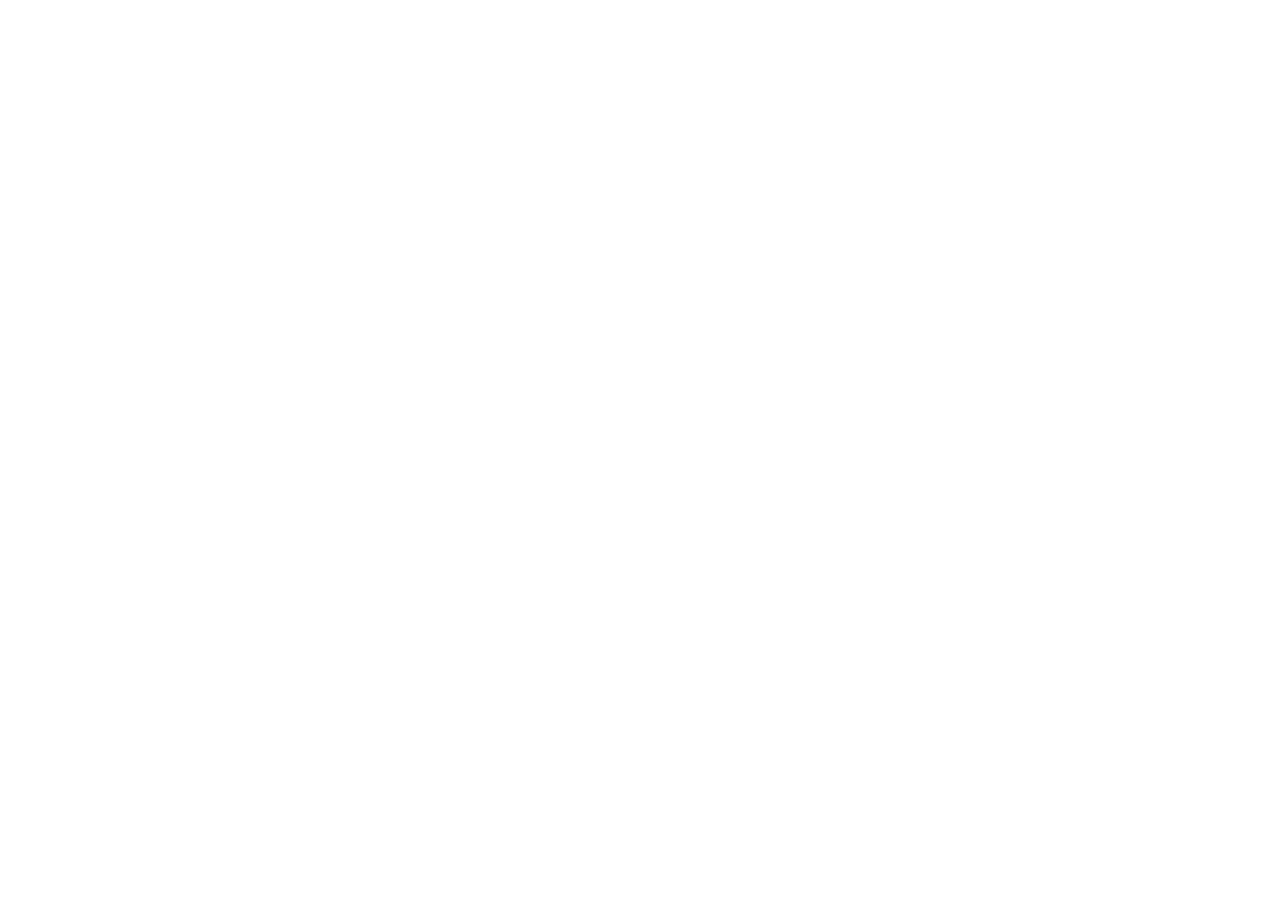
==== index.html @ d23fb535 "Initial commit" ====
<!DOCTYPE html>
<html lang="en">
<head>
  <meta charset="UTF-8">
  <meta http-equiv="X-UA-Compatible" content="IE=edge">
  <meta name="viewport" content="width=device-width, initial-scale=1.0">
  <title>Document</title>
</head>
<body>
  
</body>
</html>
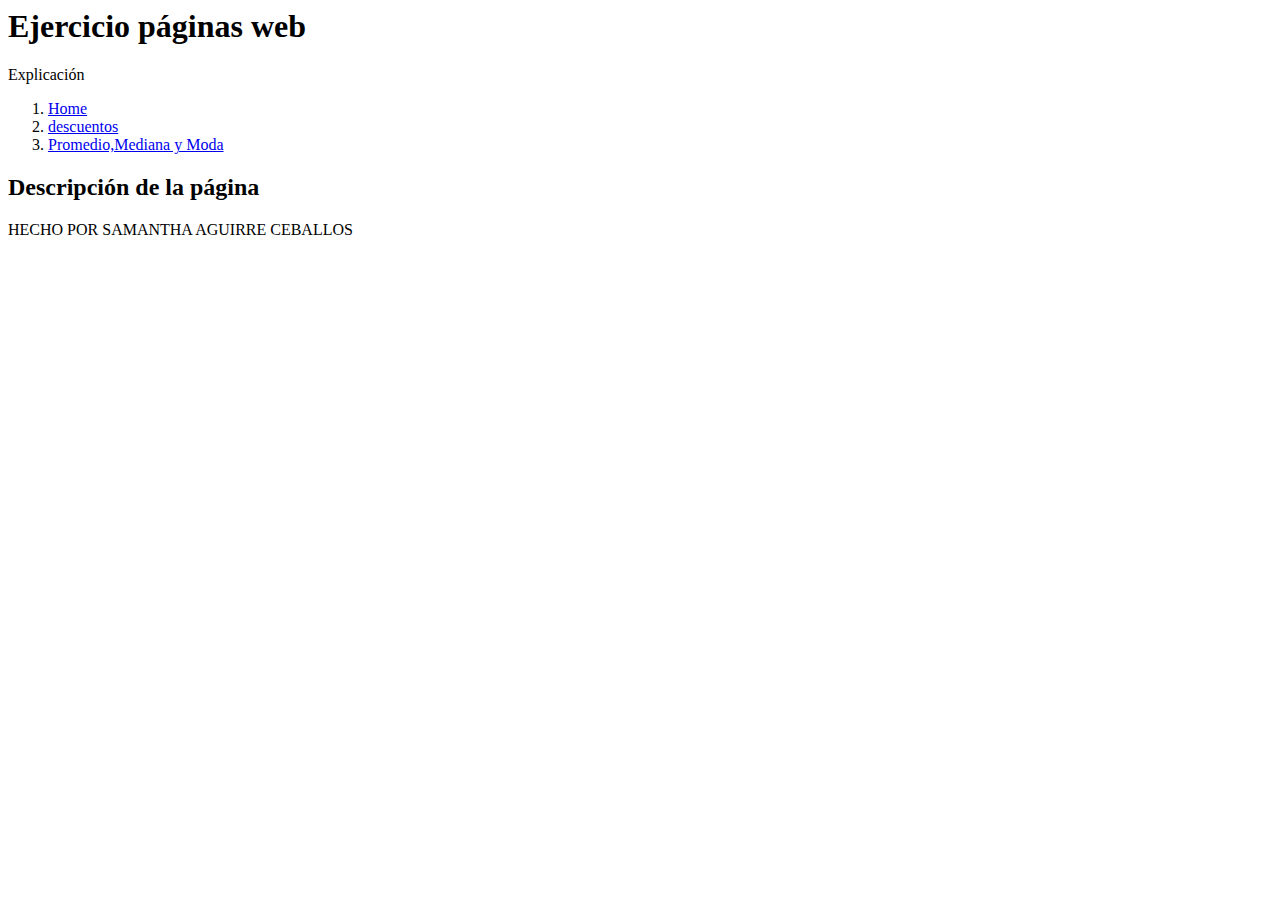
==== commit 7e0f48ec: "..." ====
--- a/index.html
+++ b/index.html
@@ -1,13 +1,32 @@
-<!DOCTYPE html>
-<html lang="en">
 <head>
   <meta charset="UTF-8">
   <meta http-equiv="X-UA-Compatible" content="IE=edge">
   <meta name="viewport" content="width=device-width, initial-scale=1.0">
-  <title>Document</title>
-</head>
-<body>
+  <title>PAGINA WEB</title>
+  <link rel="stylesheet" href="styles.css"
+  </head>
+  <body>
+  <header>
+  <div class="header_container">
+  <h1>Ejercicio páginas web</h1>
+  <p> Explicación </p>
+  </div>
+  <section>
+  <nav>
+  <ol class="header__button">
+  <li><a href="index.html"> Home</a></li>
+  <li><a href="descuentos.html">descuentos</a></li>
+  <li><a href="promediomedianamoda.html"> Promedio,Mediana y Moda</a></li>
   
-</body>
+  </nav>
+  </section><main>
+  <section class="main__container">
+  <h2> Descripción de la página</h2>
+  </main>
+  </section>
+  <footer class="footer">
+  <p> HECHO POR SAMANTHA AGUIRRE CEBALLOS</p>
+  </body>
+  </html>
 </html>
 
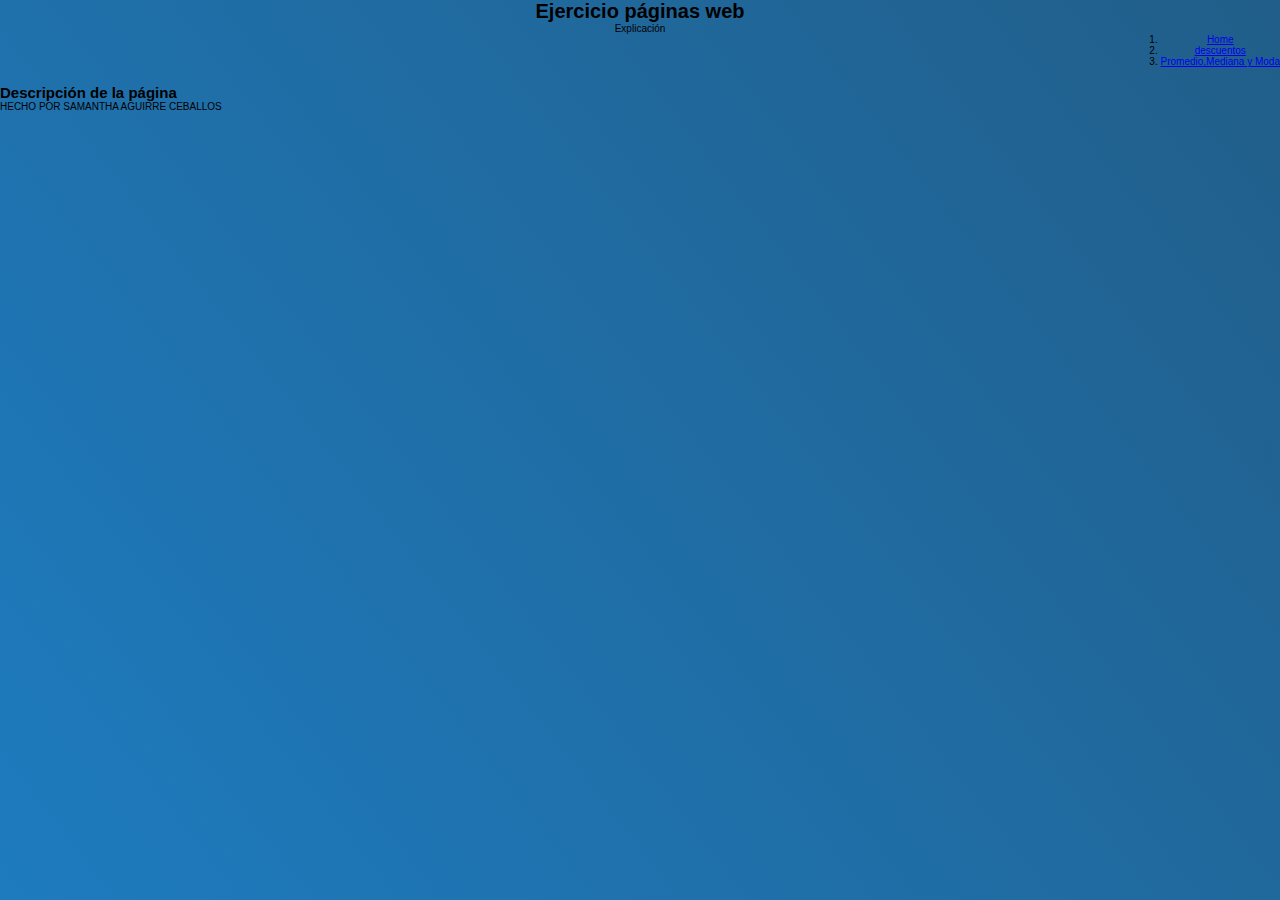
==== commit ac87497e: "..." ====
--- a/index.html
+++ b/index.html
@@ -3,7 +3,7 @@
   <meta http-equiv="X-UA-Compatible" content="IE=edge">
   <meta name="viewport" content="width=device-width, initial-scale=1.0">
   <title>PAGINA WEB</title>
-  <link rel="stylesheet" href="styles.css"
+  <link rel="stylesheet" href="estilo.css">
   </head>
   <body>
   <header>
@@ -17,15 +17,19 @@
   <li><a href="index.html"> Home</a></li>
   <li><a href="descuentos.html">descuentos</a></li>
   <li><a href="promediomedianamoda.html"> Promedio,Mediana y Moda</a></li>
-  
   </nav>
-  </section><main>
+</section>
+</section>
+  </header>
+<main>
   <section class="main__container">
   <h2> Descripción de la página</h2>
   </main>
   </section>
   <footer class="footer">
   <p> HECHO POR SAMANTHA AGUIRRE CEBALLOS</p>
+
+  </footer>
   </body>
   </html>
 </html>
--- a/estilo.css
+++ b/estilo.css
@@ -0,0 +1,61 @@
+:root {
+  --blue: blue;
+  --blue-secundario: #1a9af7;
+  --blue-soft: #e7f5ff;
+  --grey: #bababa;
+  --warm-black: #282623;
+}
+
+* {
+  box-sizing: border-box;
+  margin: 0;
+  padding: 0;
+}
+
+html {
+  font-size: 62.5%;
+  font-family: "DM Sans", sans-serif;
+  background: linear-gradient(232deg, #282623, #1a9af7);
+  background-size: 400% 400%;
+}
+
+header {
+  position: relative;
+  display: flex;
+  justify-content: center;
+  align-content: center;
+  flex-direction: column;
+  width: 100%;
+  min-width: 320px;
+  height: auto;
+  text-align: center;
+}
+
+.header__container {
+  display: flex;
+  flex-direction: column;
+  justify-content: center;
+  height: auto;
+  padding-top: 20px;
+  padding-bottom: 20px;
+  border: 1 solid black;
+}
+
+.header__container h1 {
+  padding-top: 10px;
+  font-size: 3rem;
+  color: var(--blue-soft);
+}
+
+.header__container p {
+  padding-top: 50px;
+  font-size: 1rem;
+  color: var(--blue-soft);
+}
+header nav {
+  display: flex;
+  justify-content: flex-end;
+  list-style: none;
+  height: 30px;
+  margin-bottom: 20px;
+}
